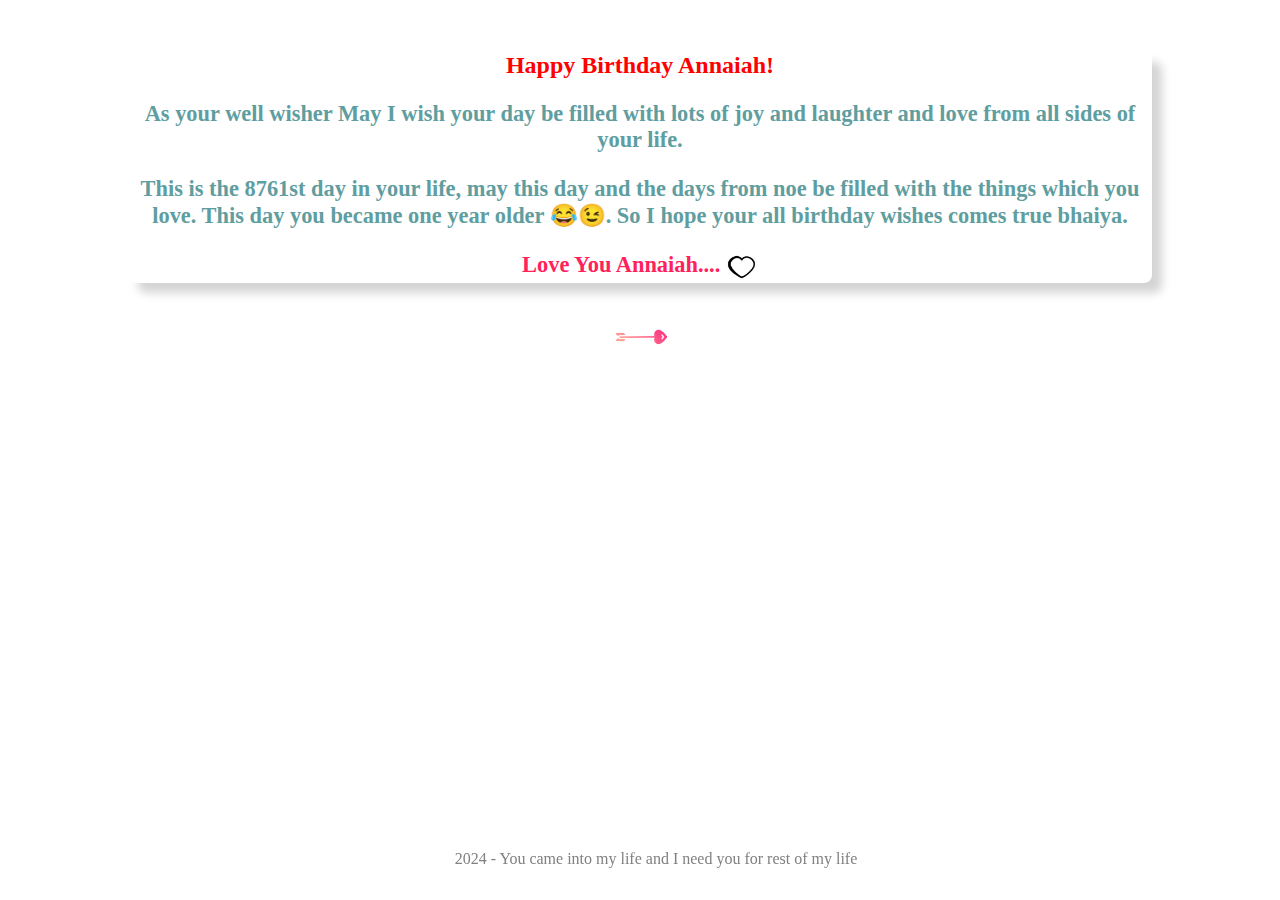
==== eight.html @ 8a1809b8 "Initial Commit" ====
<!DOCTYPE html>
<html lang="en">
<head>
    <meta charset="UTF-8">
    <meta name="viewport" content="width=device-width, initial-scale=1.0">
    <title>Annaiah</title>
    <link rel="stylesheet" href="styles.css">
</head>
<body id="last">
    <header>
        
    </header>

    <!-- <img src="https://appygreeting.com/wp-content/uploads/2024/02/happy-birthday-6.gif" alt="" id="image"> -->
    
    <section id="message" style="margin: 0 10%;">
        <h2>Happy Birthday Annaiah!</h2>
        <p>As your well wisher May I wish your day be filled with lots of joy and laughter and love from all sides of your life.</p>
        <p>This is the 8761st day in your life, may this day and the days from noe be filled with the things which you love. This day you became one year older &#128514;&#128521;. So I hope your all birthday wishes comes true bhaiya.</p>
        <p style="color: rgb(255, 33, 92);">Love You Annaiah.... <img src="Resources/Heart (1).png" alt="" style="width: 2rem; vertical-align: middle;"></p>
    </section>
    
    <center><a href="nine.html" id="next"><button><img src="Resources/next.png" alt="" style="width: 4rem;"></button></a></center>
    
    <footer>
        <p>2024 - You came into my life and I need you for rest of my life</p>
    </footer>
</body>
</html>
---- styles.css ----
body {
    background-image: url('https://media2.giphy.com/media/MyWrJJIdAfoJuEPlLP/giphy.gif');
    text-align: center;
    margin: 0;
    padding: 0;
    background-attachment: fixed;
    background-size: cover;
}
#main_title {
    color: rgb(255, 255, 255);
    font-size: 3rem;
    font-family: Papyrus;
}
header {
    color: rgb(197, 3, 3);
    font-family: Papyrus;
    font-style: italic;
    padding: 2em 0 0em 0;
}
#message {
    margin: 20px;
    background-color: white;
    border-radius: 8px;
    box-shadow: 10px 10px 10px rgba(0, 0, 0, 0.171);
}
#message h2 {
    font-family: Papyrus;
    color: red;
}
#message p {
    font-family: Papyrus;
    color: cadetblue;
    font-weight: 600;
    font-size: 1.4rem;
}
#message2 p {
    color: rgb(189, 16, 16);
    font-size: 1.2rem;
    font-family: 'Lucida Sans', 'Lucida Sans Regular', 'Lucida Grande', 'Lucida Sans Unicode', Geneva, Verdana, sans-serif;
}
#image {
    width: 20rem;
    border-radius: 50%;
    box-shadow: 0px 0px 10px rgba(0, 0, 0, 0.184);
}
a {
    text-decoration: none;
    cursor: pointer;
}
a button {
    text-align: center;
    background-color: white;
    color: cadetblue;
    font-family: Papyrus;
    font-weight: 600;
    font-size: 1.1rem;
    border-radius: 5px;
    border: none;
    cursor: pointer;
    padding: 0 2rem;
}
footer {
    padding: 1em;
    background-color: transparent;
    border-top: 1px solid white;
    color: rgb(129, 129, 129);
    position: fixed;
    width: 100%;
    bottom: 0;
}


#last {
    background-image: url('https://cdn.pixabay.com/photo/2016/11/18/15/46/birthday-1835443_1280.jpg');
}
#nine {
    background-image: url('https://th.bing.com/th/id/R.40a8c4ff1a9c0acd268f7a4150457def?rik=AoGNBzrA0i4p%2bQ&riu=http%3a%2f%2fi.giphy.com%2fCJT8RmbIVXKKI.gif&ehk=SO%2b1C%2f0DUkPLrpR4401xwtb4CrcQXGpfd317PYa4CMU%3d&risl=&pid=ImgRaw&r=0');
}





@media (max-width: 700px) {
    header {
        padding: 1px 0;
    }
    #message {
        padding: 0px 5px;
    }
    #message p {
        font-size: 1rem;
    }
    #image {
        width: 14rem;
    }
}
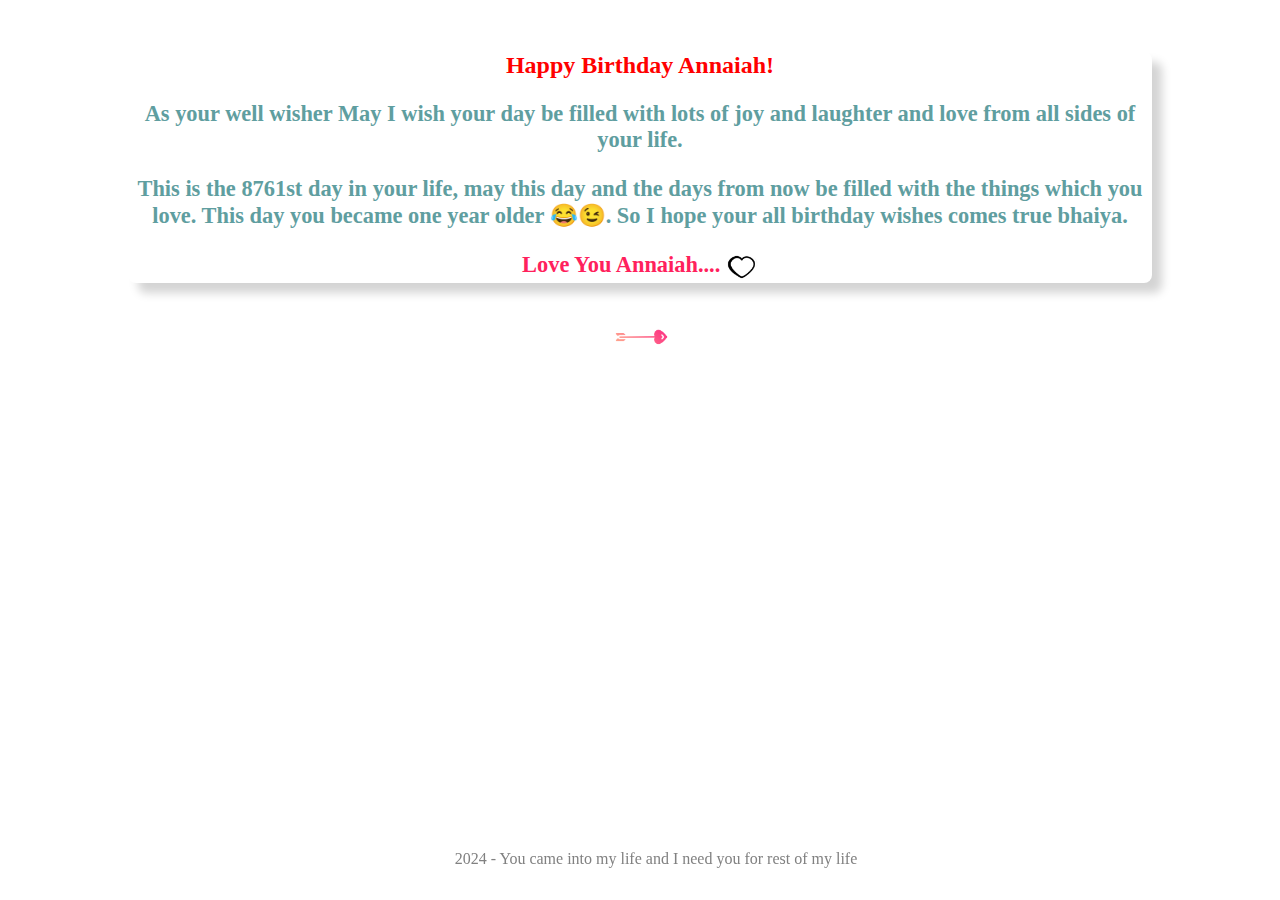
==== commit 003af48d: "Updated now" ====
--- a/eight.html
+++ b/eight.html
@@ -16,7 +16,7 @@
     <section id="message" style="margin: 0 10%;">
         <h2>Happy Birthday Annaiah!</h2>
         <p>As your well wisher May I wish your day be filled with lots of joy and laughter and love from all sides of your life.</p>
-        <p>This is the 8761st day in your life, may this day and the days from noe be filled with the things which you love. This day you became one year older &#128514;&#128521;. So I hope your all birthday wishes comes true bhaiya.</p>
+        <p>This is the 8761st day in your life, may this day and the days from now be filled with the things which you love. This day you became one year older &#128514;&#128521;. So I hope your all birthday wishes comes true bhaiya.</p>
         <p style="color: rgb(255, 33, 92);">Love You Annaiah.... <img src="Resources/Heart (1).png" alt="" style="width: 2rem; vertical-align: middle;"></p>
     </section>
     
--- a/styles.css
+++ b/styles.css
@@ -2,7 +2,7 @@
     background-image: url('https://media2.giphy.com/media/MyWrJJIdAfoJuEPlLP/giphy.gif');
     text-align: center;
     margin: 0;
-    padding: 0;
+    padding: 0 0 2rem 0;
     background-attachment: fixed;
     background-size: cover;
 }
@@ -74,7 +74,7 @@
     background-image: url('https://cdn.pixabay.com/photo/2016/11/18/15/46/birthday-1835443_1280.jpg');
 }
 #nine {
-    background-image: url('https://th.bing.com/th/id/R.40a8c4ff1a9c0acd268f7a4150457def?rik=AoGNBzrA0i4p%2bQ&riu=http%3a%2f%2fi.giphy.com%2fCJT8RmbIVXKKI.gif&ehk=SO%2b1C%2f0DUkPLrpR4401xwtb4CrcQXGpfd317PYa4CMU%3d&risl=&pid=ImgRaw&r=0');
+    background-image: url('https://data.photofunky.net/output/image/9/4/e/0/94e04a/photofunky.gif');
 }
 
 
